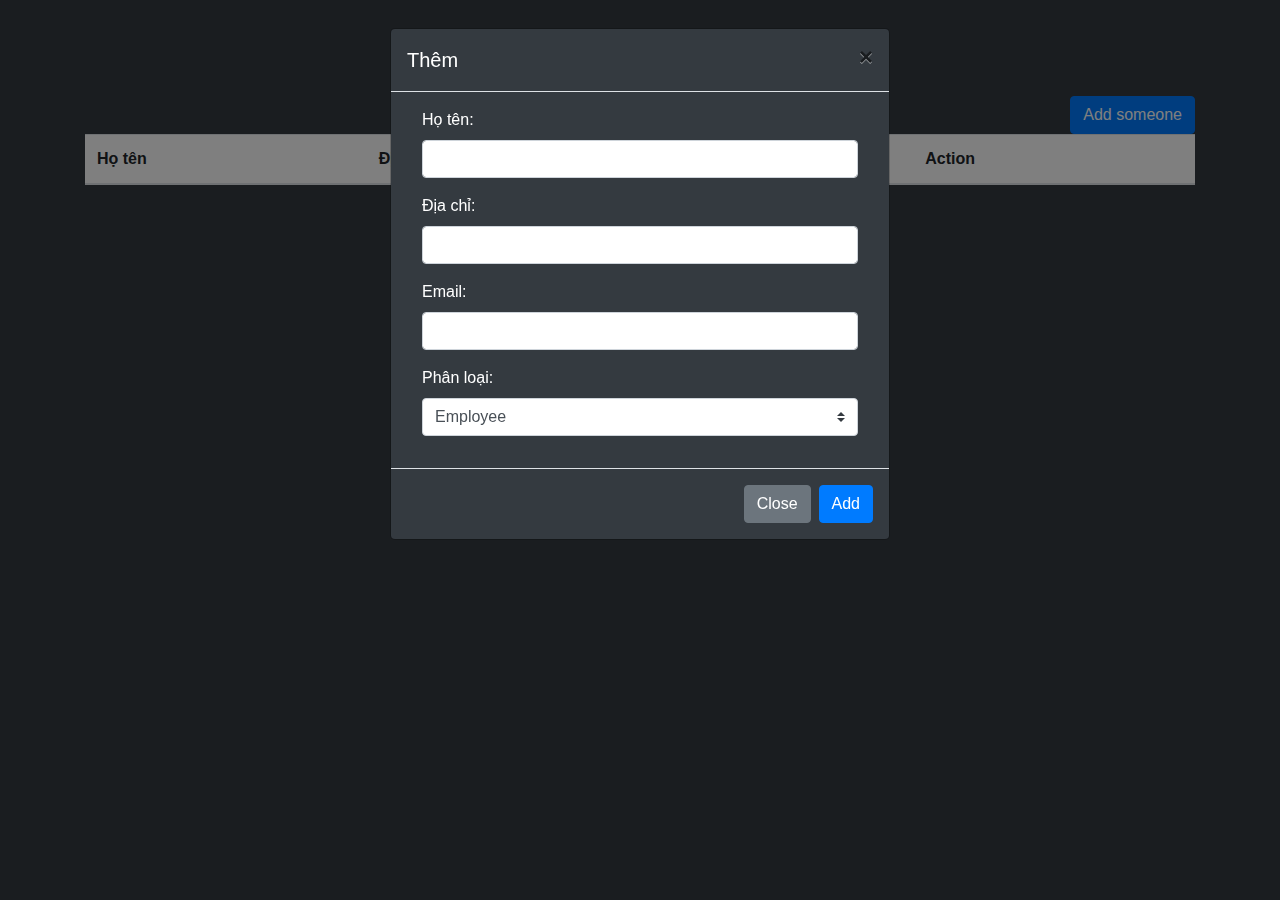
==== view/index.html @ d17a13e5 "added layout, render, addbtn(no vali), delete btn" ====
<!DOCTYPE html>
<html lang="en">
  <head>
    <title>QLNghiencuu&Giangday</title>
    <!-- Required meta tags -->
    <meta charset="utf-8" />
    <meta
      name="viewport"
      content="width=device-width, initial-scale=1, shrink-to-fit=no"
    />

    <!-- Bootstrap CSS -->
    <link
      rel="stylesheet"
      href="https://stackpath.bootstrapcdn.com/bootstrap/4.3.1/css/bootstrap.min.css"
      integrity="sha384-ggOyR0iXCbMQv3Xipma34MD+dH/1fQ784/j6cY/iJTQUOhcWr7x9JvoRxT2MZw1T"
      crossorigin="anonymous"
    />

    <link rel="stylesheet" href="../assets/css/style.css" />
  </head>
  <body class="bg-dark text-white" onload="$('#modelId').modal('show')">
    <h1>Management System</h1>

    <div class="container">
      <div class="d-flex justify-content-end w-100">
        <button
          type="button"
          class="btn btn-primary"
          data-toggle="modal"
          data-target="#modelId"
        >
          Add someone
        </button>
      </div>
      <!-- Button trigger modal -->

      <table class="table bg-white">
        <thead>
          <tr>
            <th>Họ tên</th>
            <th>Địa chỉ</th>
            <th>Email</th>
            <th>Action</th>
          </tr>
        </thead>
        <tbody id="tblManager"></tbody>
      </table>

      <!-- Modal -->
      <div
        class="modal fade"
        id="modelId"
        tabindex="-1"
        role="dialog"
        aria-labelledby="modelTitleId"
        aria-hidden="true"
      >
        <div class="modal-dialog" role="document">
          <div class="modal-content bg-dark">
            <div class="modal-header">
              <h5 class="modal-title">Thêm</h5>
              <button
                type="button"
                class="close"
                data-dismiss="modal"
                aria-label="Close"
              >
                <span aria-hidden="true">&times;</span>
              </button>
            </div>
            <div class="modal-body">
              <div class="container-fluid">
                <div class="form-group">
                  <label for="">Họ tên:</label>
                  <input
                    type="text"
                    class="form-control"
                    name=""
                    id="hoten"
                    aria-describedby="helpId"
                    placeholder=""
                  />
                </div>

                <div class="form-group">
                  <label for="">Địa chỉ:</label>
                  <input
                    type="text"
                    class="form-control"
                    name=""
                    id="diachi"
                    aria-describedby="helpId"
                    placeholder=""
                  />
                </div>

                <div class="form-group">
                  <label for="">Email:</label>
                  <input
                    type="text"
                    class="form-control"
                    name=""
                    id="email"
                    aria-describedby="helpId"
                    placeholder=""
                  />
                </div>

                <div class="form-group">
                  <label for="">Phân loại:</label>
                  <select class="custom-select" name="" id="loai">
                    <option value="Employee">Employee</option>
                    <option value="Customer">Customer</option>
                    <option value="Student">Student</option>
                  </select>
                </div>
              </div>
            </div>
            <div class="modal-footer">
              <button
                type="button"
                class="btn btn-secondary"
                data-dismiss="modal"
              >
                Close
              </button>
              <button type="button" onclick="addBtn()" class="btn btn-primary">
                Add
              </button>
            </div>
          </div>
        </div>
      </div>
    </div>
    <button id="backToTopBtn" class="btn btn-primary" title="Back to Top">
      &#8679;
    </button>

    <!-- Optional JavaScript -->
    <!-- jQuery first, then Popper.js, then Bootstrap JS -->
    <script
      src="https://code.jquery.com/jquery-3.3.1.slim.min.js"
      integrity="sha384-q8i/X+965DzO0rT7abK41JStQIAqVgRVzpbzo5smXKp4YfRvH+8abtTE1Pi6jizo"
      crossorigin="anonymous"
    ></script>
    <script
      src="https://cdnjs.cloudflare.com/ajax/libs/popper.js/1.14.7/umd/popper.min.js"
      integrity="sha384-UO2eT0CpHqdSJQ6hJty5KVphtPhzWj9WO1clHTMGa3JDZwrnQq4sF86dIHNDz0W1"
      crossorigin="anonymous"
    ></script>
    <script
      src="https://stackpath.bootstrapcdn.com/bootstrap/4.3.1/js/bootstrap.min.js"
      integrity="sha384-JjSmVgyd0p3pXB1rRibZUAYoIIy6OrQ6VrjIEaFf/nJGzIxFDsf4x0xIM+B07jRM"
      crossorigin="anonymous"
    ></script>
    <script>
      $("#exampleModal").on("show.bs.modal", (event) => {
        var button = $(event.relatedTarget);
        var modal = $(this);
        // Use above variables to manipulate the DOM
      });
    </script>

    <script>
      // JS
      $(document).ready(function () {
        // Hiển thị nút back to top khi cuộn xuống dưới
        $(window).scroll(function () {
          if ($(this).scrollTop() > 200) {
            $("#backToTopBtn").fadeIn();
          } else {
            $("#backToTopBtn").fadeOut();
          }
        });

        // Xử lý sự kiện click nút back to top
        $("#backToTopBtn").click(function () {
          $("html, body").animate({ scrollTop: 0 }, 500);
          return false;
        });
      });
    </script>
    <script type="module" src="../controllers/main.js"></script>
  </body>
</html>
---- assets/css/style.css ----
body {
  font-family: Arial, sans-serif;
}

h1 {
  text-align: center;
  margin-top: 40px;
}

#backToTopBtn {
  position: fixed;
  bottom: 20px;
  right: 20px;
  display: none;
  z-index: 99;
}
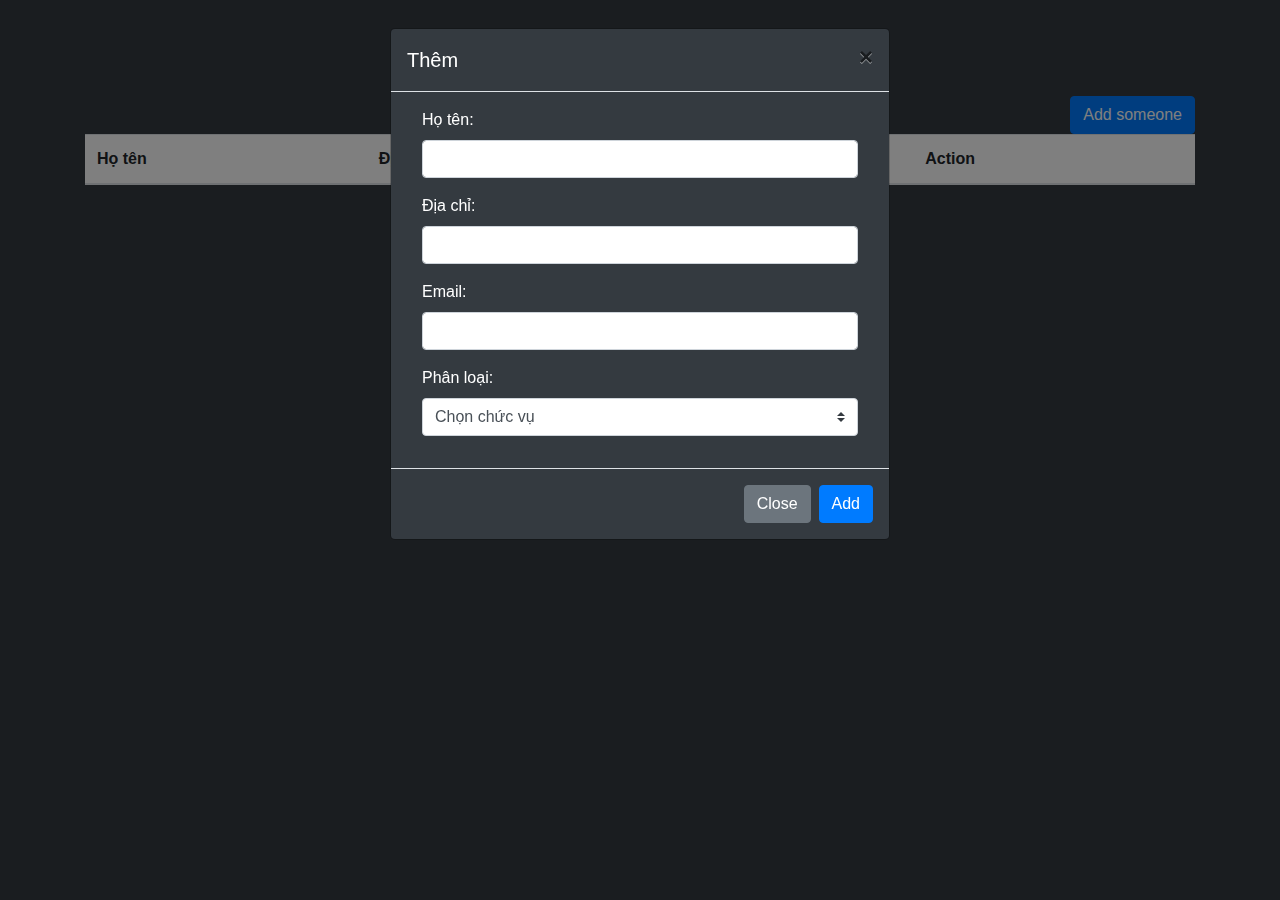
==== commit d76f8fb4: "update the form" ====
--- a/view/index.html
+++ b/view/index.html
@@ -107,14 +107,129 @@
                   />
                 </div>
 
+               
+
                 <div class="form-group">
                   <label for="">Phân loại:</label>
-                  <select class="custom-select" name="" id="loai">
+                  <select
+                    class="custom-select"
+                    name=""
+                    id="loai"
+                    value=""
+                    onchange="showMoreOption(value)"
+                  >
+                    <option value="">Chọn chức vụ</option>
                     <option value="Employee">Employee</option>
                     <option value="Customer">Customer</option>
                     <option value="Student">Student</option>
                   </select>
                 </div>
+
+                <!-- Hidden -->
+                 <div style="display: none;" id="hiddenCustomer">
+                  <div class="form-group">
+                    <label for="">Tên công ty:</label>
+                    <input
+                      type="text"
+                      class="form-control"
+                      name=""
+                      id="tenct"
+                      aria-describedby="helpId"
+                      placeholder=""
+                    />
+                  </div>
+
+                  <div class="form-group">
+                    <label for="">Trị giá hóa đơn:</label>
+                    <input
+                      type="text"
+                      class="form-control"
+                      name=""
+                      id="trigia"
+                      aria-describedby="helpId"
+                      placeholder=""
+                    />
+                  </div>
+
+                  <div class="form-group">
+                    <label for="">Đánh giá:</label>
+                    <input
+                      type="text"
+                      class="form-control"
+                      name=""
+                      id="danhgia"
+                      aria-describedby="helpId"
+                      placeholder=""
+                    />
+                  </div>
+
+                </div>
+
+                 <div style="display: none;" id="hiddenEmployee">
+                  <div class="form-group">
+                    <label for="">Số ngày làm việc:</label>
+                    <input
+                      type="text"
+                      class="form-control"
+                      name=""
+                      id="ngaylamviec"
+                      aria-describedby="helpId"
+                      placeholder=""
+                    />
+                  </div>
+
+                  <div class="form-group">
+                    <label for="">Lương theo ngày:</label>
+                    <input
+                      type="text"
+                      class="form-control"
+                      name=""
+                      id="luongtheongay"
+                      aria-describedby="helpId"
+                      placeholder=""
+                    />
+                  </div>
+                </div>
+
+                 <div style="display: none;" id="hiddenStudent">
+                  <div class="form-group">
+                    <label for="">Toán:</label>
+                    <input
+                      type="text"
+                      class="form-control"
+                      name=""
+                      id="toan"
+                      aria-describedby="helpId"
+                      placeholder=""
+                    />
+                  </div>
+
+                  <div class="form-group">
+                    <label for="">Lý:</label>
+                    <input
+                      type="text"
+                      class="form-control"
+                      name=""
+                      id="ly"
+                      aria-describedby="helpId"
+                      placeholder=""
+                    />
+                  </div>
+
+                  <div class="form-group">
+                    <label for="">Hóa:</label>
+                    <input
+                      type="text"
+                      class="form-control"
+                      name=""
+                      id="hoa"
+                      aria-describedby="helpId"
+                      placeholder=""
+                    />
+                  </div>
+                </div>
+
+
               </div>
             </div>
             <div class="modal-footer">
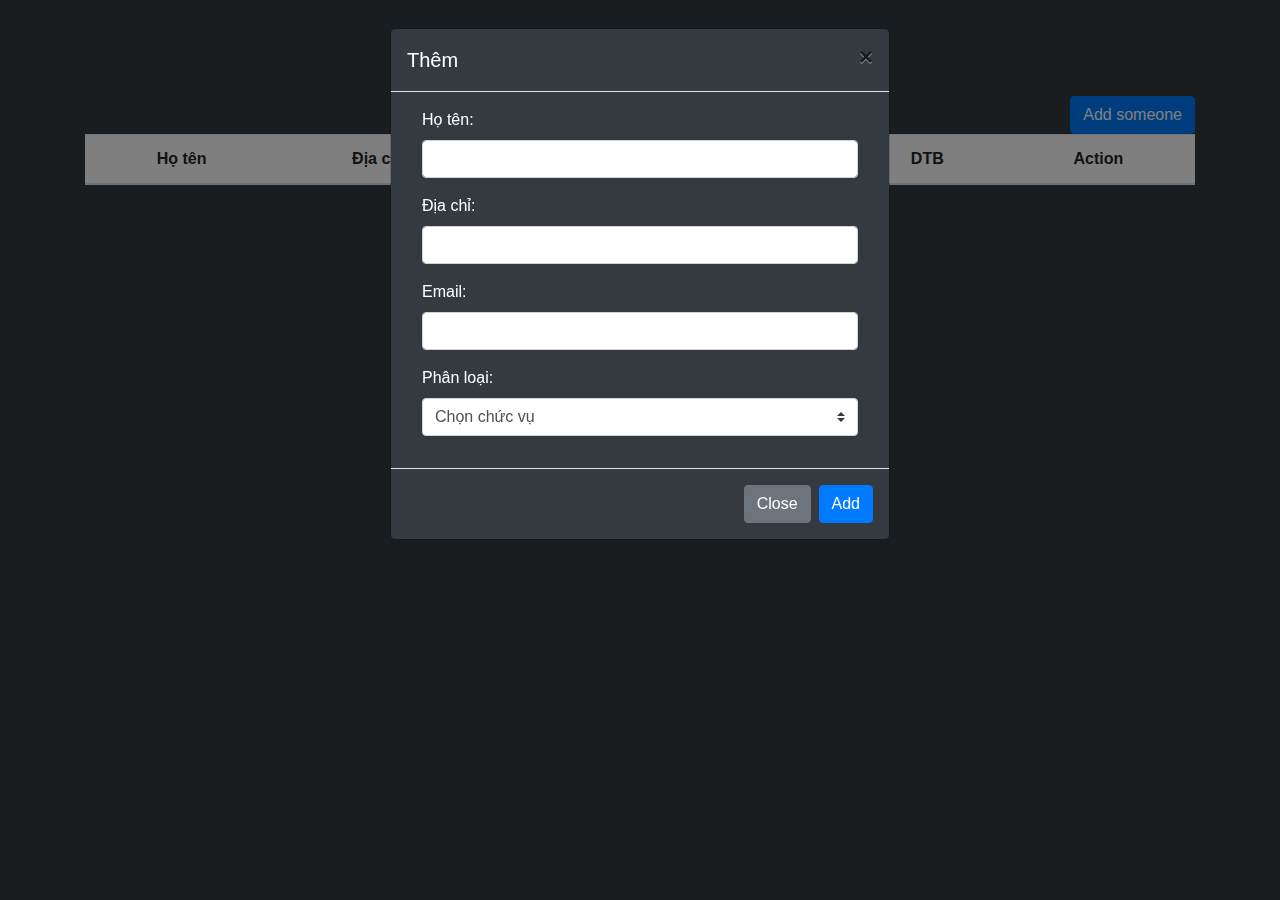
==== commit a3ad8110: "update deletebtn, Add, oop" ====
--- a/view/index.html
+++ b/view/index.html
@@ -35,12 +35,14 @@
       </div>
       <!-- Button trigger modal -->
 
-      <table class="table bg-white">
+      <table class="table bg-white text-center">
         <thead>
           <tr>
             <th>Họ tên</th>
             <th>Địa chỉ</th>
             <th>Email</th>
+            <th>Lương</th>
+            <th>DTB</th>
             <th>Action</th>
           </tr>
         </thead>
@@ -142,21 +144,21 @@
                   <div class="form-group">
                     <label for="">Trị giá hóa đơn:</label>
                     <input
+                      type="number"
+                      class="form-control"
+                      name=""
+                      id="trigia"
+                      aria-describedby="helpId"
+                      placeholder=""
+                    />
+                  </div>
+
+                  <div class="form-group">
+                    <label for="">Đánh giá:</label>
+                    <input
                       type="text"
                       class="form-control"
                       name=""
-                      id="trigia"
-                      aria-describedby="helpId"
-                      placeholder=""
-                    />
-                  </div>
-
-                  <div class="form-group">
-                    <label for="">Đánh giá:</label>
-                    <input
-                      type="text"
-                      class="form-control"
-                      name=""
                       id="danhgia"
                       aria-describedby="helpId"
                       placeholder=""
@@ -169,7 +171,7 @@
                   <div class="form-group">
                     <label for="">Số ngày làm việc:</label>
                     <input
-                      type="text"
+                      type="number"
                       class="form-control"
                       name=""
                       id="ngaylamviec"
@@ -181,7 +183,7 @@
                   <div class="form-group">
                     <label for="">Lương theo ngày:</label>
                     <input
-                      type="text"
+                      type="number"
                       class="form-control"
                       name=""
                       id="luongtheongay"
@@ -195,7 +197,7 @@
                   <div class="form-group">
                     <label for="">Toán:</label>
                     <input
-                      type="text"
+                      type="number"
                       class="form-control"
                       name=""
                       id="toan"
@@ -207,7 +209,7 @@
                   <div class="form-group">
                     <label for="">Lý:</label>
                     <input
-                      type="text"
+                      type="number"
                       class="form-control"
                       name=""
                       id="ly"
@@ -219,7 +221,7 @@
                   <div class="form-group">
                     <label for="">Hóa:</label>
                     <input
-                      type="text"
+                      type="number"
                       class="form-control"
                       name=""
                       id="hoa"
@@ -276,26 +278,6 @@
         // Use above variables to manipulate the DOM
       });
     </script>
-
-    <script>
-      // JS
-      $(document).ready(function () {
-        // Hiển thị nút back to top khi cuộn xuống dưới
-        $(window).scroll(function () {
-          if ($(this).scrollTop() > 200) {
-            $("#backToTopBtn").fadeIn();
-          } else {
-            $("#backToTopBtn").fadeOut();
-          }
-        });
-
-        // Xử lý sự kiện click nút back to top
-        $("#backToTopBtn").click(function () {
-          $("html, body").animate({ scrollTop: 0 }, 500);
-          return false;
-        });
-      });
-    </script>
     <script type="module" src="../controllers/main.js"></script>
   </body>
 </html>
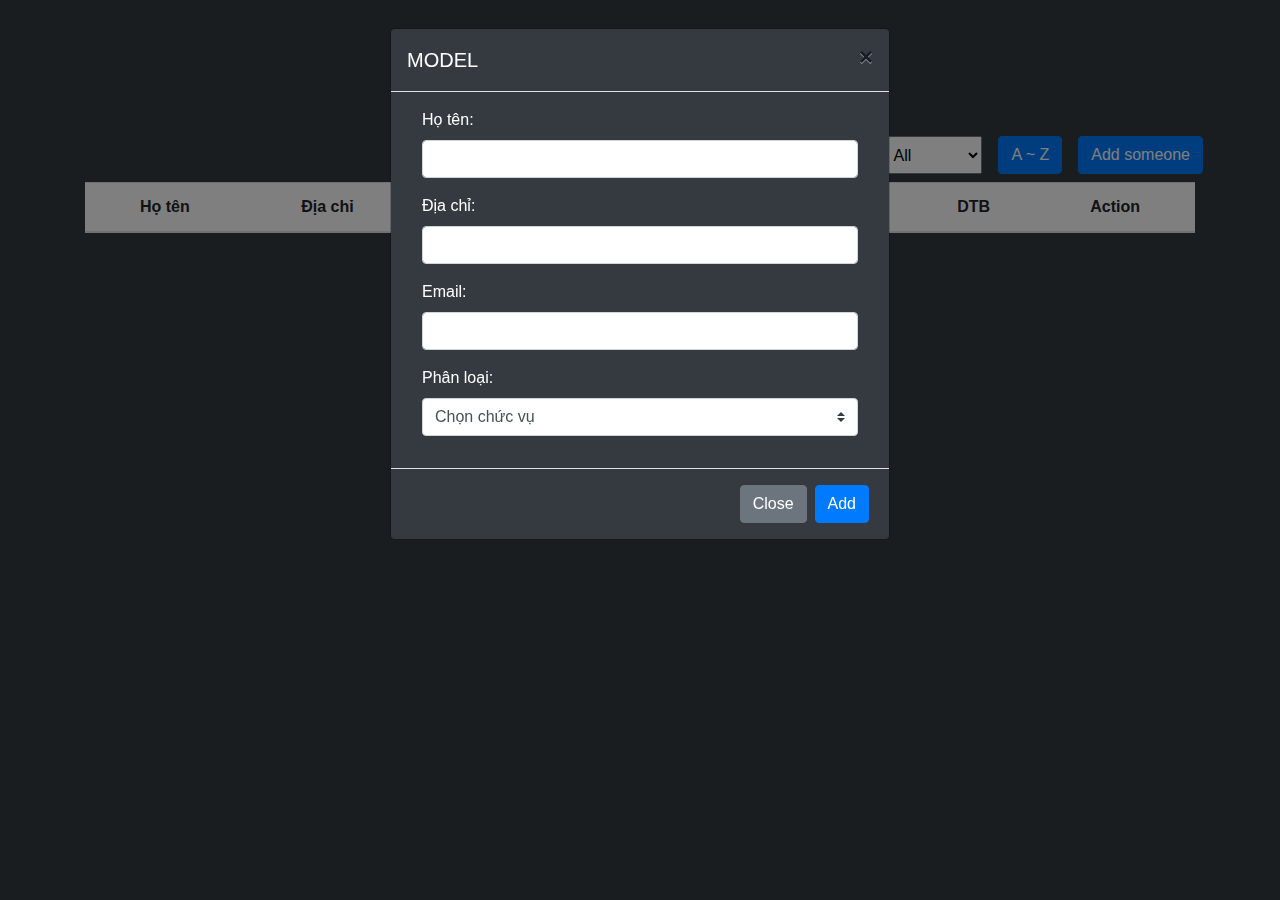
==== commit 4b189914: "update the Edit, Sort, A~Z" ====
--- a/view/index.html
+++ b/view/index.html
@@ -22,13 +22,29 @@
   <body class="bg-dark text-white" onload="$('#modelId').modal('show')">
     <h1>Management System</h1>
 
-    <div class="container">
-      <div class="d-flex justify-content-end w-100">
+    <div class="container mt-5">
+      <div class="d-flex justify-content-end w-100 m-2">
+        <select id="filterLoai" onchange="filterByLoai()">
+          <option value="">All</option>
+          <option value="Customer">Customer</option>
+          <option value="Student">Student</option>
+          <option value="Employee">Employee</option>
+        </select>
+
+        <button
+          type="button"
+          class="btn btn-primary mx-3"
+          onclick="btnSort()"
+        >
+          A ~ Z
+        </button>
+
         <button
           type="button"
           class="btn btn-primary"
           data-toggle="modal"
           data-target="#modelId"
+          onclick="btnShowAdd()"
         >
           Add someone
         </button>
@@ -41,6 +57,7 @@
             <th>Họ tên</th>
             <th>Địa chỉ</th>
             <th>Email</th>
+            <th>Chức vụ</th>
             <th>Lương</th>
             <th>DTB</th>
             <th>Action</th>
@@ -61,7 +78,7 @@
         <div class="modal-dialog" role="document">
           <div class="modal-content bg-dark">
             <div class="modal-header">
-              <h5 class="modal-title">Thêm</h5>
+              <h5 class="modal-title" id="title">MODEL</h5>
               <button
                 type="button"
                 class="close"
@@ -82,6 +99,7 @@
                     id="hoten"
                     aria-describedby="helpId"
                     placeholder=""
+                    required
                   />
                 </div>
 
@@ -94,22 +112,19 @@
                     id="diachi"
                     aria-describedby="helpId"
                     placeholder=""
+                    required
                   />
                 </div>
 
                 <div class="form-group">
-                  <label for="">Email:</label>
+                  <label for="email">Email:</label>
                   <input
-                    type="text"
+                    type="email"
                     class="form-control"
-                    name=""
                     id="email"
-                    aria-describedby="helpId"
-                    placeholder=""
+                    required
                   />
                 </div>
-
-               
 
                 <div class="form-group">
                   <label for="">Phân loại:</label>
@@ -128,7 +143,7 @@
                 </div>
 
                 <!-- Hidden -->
-                 <div style="display: none;" id="hiddenCustomer">
+                <div style="display: none" id="hiddenCustomer">
                   <div class="form-group">
                     <label for="">Tên công ty:</label>
                     <input
@@ -164,10 +179,9 @@
                       placeholder=""
                     />
                   </div>
-
-                </div>
-
-                 <div style="display: none;" id="hiddenEmployee">
+                </div>
+
+                <div style="display: none" id="hiddenEmployee">
                   <div class="form-group">
                     <label for="">Số ngày làm việc:</label>
                     <input
@@ -193,7 +207,7 @@
                   </div>
                 </div>
 
-                 <div style="display: none;" id="hiddenStudent">
+                <div style="display: none" id="hiddenStudent">
                   <div class="form-group">
                     <label for="">Toán:</label>
                     <input
@@ -230,8 +244,6 @@
                     />
                   </div>
                 </div>
-
-
               </div>
             </div>
             <div class="modal-footer">
@@ -242,17 +254,30 @@
               >
                 Close
               </button>
-              <button type="button" onclick="addBtn()" class="btn btn-primary">
+              <button
+                type="button"
+                onclick="addBtn()"
+                id="addBtn"
+                class="btn btn-primary"
+              >
                 Add
+              </button>
+              <button
+                type="button"
+                value=""
+                onclick="editBtn(value)"
+                id="editBtn"
+                style="display: none"
+                class="btn btn-primary"
+              >
+                Edit
               </button>
             </div>
           </div>
         </div>
       </div>
     </div>
-    <button id="backToTopBtn" class="btn btn-primary" title="Back to Top">
-      &#8679;
-    </button>
+
 
     <!-- Optional JavaScript -->
     <!-- jQuery first, then Popper.js, then Bootstrap JS -->
